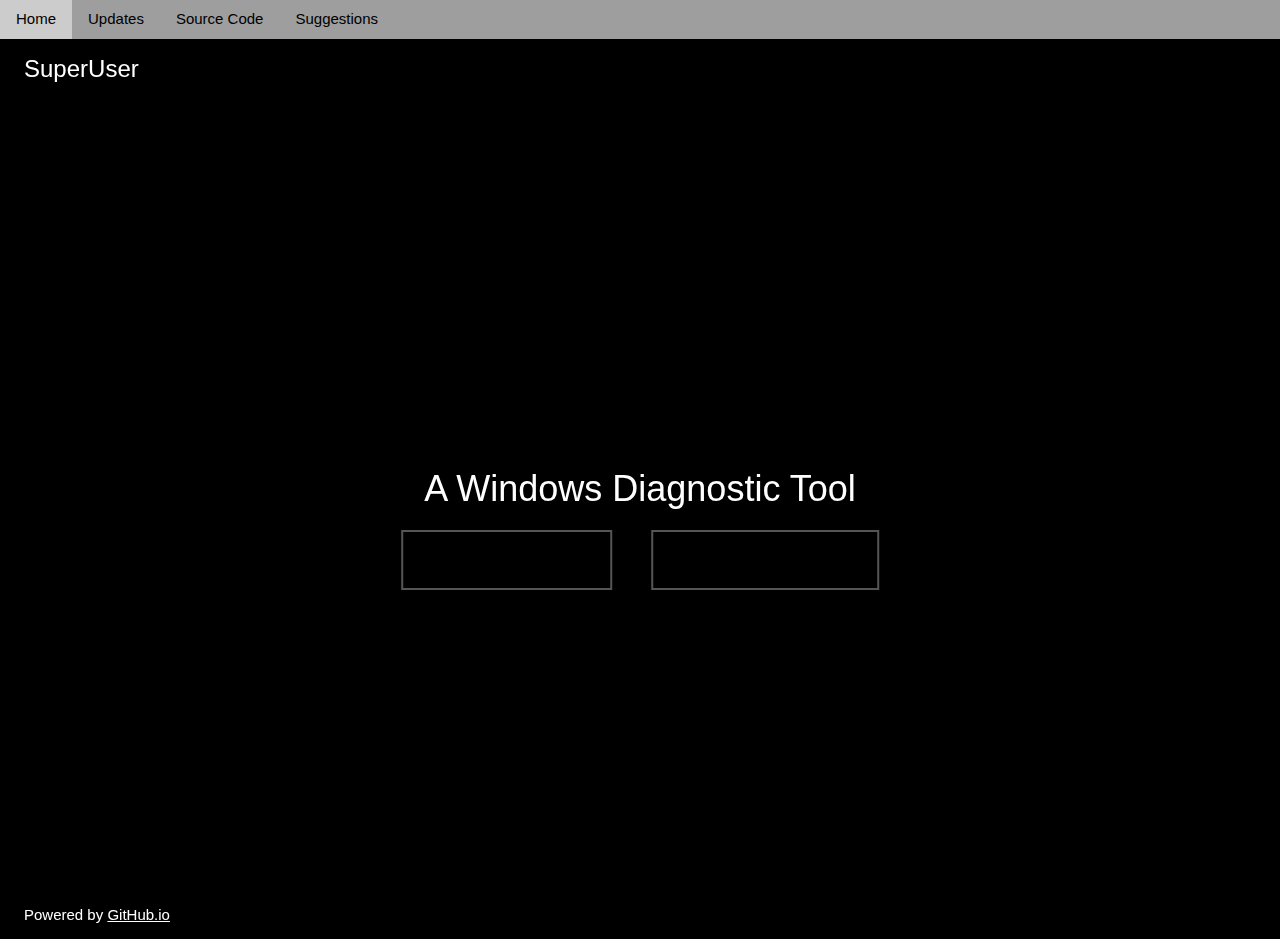
==== index.html @ 0b286e18 "Update index.html" ====
<!DOCTYPE html>
<html>
<title>SuperUser for Windows</title>
<meta charset="UTF-8">
<meta http-equiv="X-UA-Compatible" content="IE=edge,chrome=1">
<meta name="viewport" content="width=device-width, initial-scale=1">
<link rel="stylesheet" href="https://www.w3schools.com/w3css/4/w3.css">
<link href="https://fonts.googleapis.com/css?family=Nunito" rel="stylesheet"> 
<link rel="stylesheet" href="styles/style.css">
<link rel="shortcut icon" type="image/ico" href="images/favicon.ico"/>
<body>
<style>
body,h1 {font-family: "Raleway", sans-serif}
body, html {height: 100%}
.bgimg {
    min-height: 100%;
    background-position: center;
    background-size: cover;
}
</style>
    
<div class="w3-bar w3-grey">
  <a href="index.html" class="w3-bar-item w3-button">Home</a>
  <a href="https://github.com/ReecesPuffs/SuperUserWindows/wiki" class="w3-bar-item w3-button w3-hide-small">Updates</a>
  <a href="https://github.com/ReecesPuffs/SuperUserWindows" target="_blank" class="w3-bar-item w3-button w3-hide-small">Source Code</a>
  <a href="https://goo.gl/forms/dplPkZnqaGqMWGOg2" target="_blank" class="w3-bar-item w3-button w3-hide-small">Suggestions</a>
  <a href="javascript:void(0)" class="w3-bar-item w3-button w3-right w3-hide-large w3-hide-medium" onclick="myFunction()">&#9776;</a>
</div>

<div id="demo" class="w3-bar-block w3-grey w3-hide w3-hide-large w3-hide-medium">
  <a href="https://github.com/ReecesPuffs/SuperUserWindows/wiki" class="w3-bar-item w3-button">Updates</a>
  <a href="https://github.com/ReecesPuffs/SuperUserWindows" target="_blank" class="w3-bar-item w3-button">Source Code</a>
  <a href="https://goo.gl/forms/dplPkZnqaGqMWGOg2" target="_blank" class="w3-bar-item w3-button">Suggestions</a>
</div>

<script>
function myFunction() {
    var x = document.getElementById("demo");
    if (x.className.indexOf("w3-show") == -1) {
        x.className += " w3-show";
    } else { 
        x.className = x.className.replace(" w3-show", "");
    }
}
</script>   
    
<div class="crossfade">
  <figure></figure>
  <figure></figure>
  <figure></figure>
  <figure></figure>
  <figure></figure>
</div>
    
<div class="bgimg w3-display-container w3-animate-opacity w3-text-white">
  <div class="w3-display-topleft w3-padding-large w3-xlarge">
    SuperUser
  </div>
  <div class="w3-display-middle">
    <h1 class="w3-animate-top">A Windows Diagnostic Tool</h1>
    <form>
      <input type="button" class="button button5" value="Download for 7/8/10" onclick="window.location.href='https://github.com/ReecesPuffs/SuperUserWindows/releases/download/4.3.2/SuperUser.4.3.2.exe'">
    </form>
    <form>
      <input type="button" class="button2 button4" value="Download for XP/Vista" onclick="window.location.href='https://github.com/ReecesPuffs/SuperUserWindowsXP/releases/download/Version1/WinXPSuperUser.exe'">
    </form>
  </div>
  <div class="w3-display-bottomleft w3-padding-large">
    Powered by <a href="https://github.com/ReecesPuffs/" target="_blank">GitHub.io</a>
  </div>
</div>

</body>
</html>
---- styles/style.css ----
body,h1 {
    font-family: "Nunito", sans-serif
    font-size: 16px;
}

body, html {
    height: 100%
}
.button {
    background-color: Transparent; /* Green */
    border: none;
    color: white;
    padding: 16px 32px;
    text-align: center;
    text-decoration: none;
    display: inline;
    position: fixed;
    left: -25px;
    font-size: 16px;
    margin: 4px 2px;
    -webkit-transition-duration: 0.4s; /* Safari */
    transition-duration: 0.4s;
    cursor: pointer;
}
.button5 {
    background-color: Transparent;
    color: black;
    border: 2px solid #555555;
}

.button5:hover {
    background-color: Transparent;
    color: white;
}
.button2 {
    background-color: Transparent; /* Green */
    border: none;
    color: white;
    padding: 16px 32px;
    text-align: center;
    text-decoration: none;
    display: inline;
    position: fixed;
    left: 225px;
    font-size: 16px;
    margin: 4px 2px;
    -webkit-transition-duration: 0.4s; /* Safari */
    transition-duration: 0.4s;
    cursor: pointer;
}
.button4 {
    background-color: Transparent;
    color: black;
    border: 2px solid #555555;
}

.button4:hover {
    background-color: Transparent;
    color: white;
}
/*Slideshow*/
* {
  padding: 0;
  margin: 0
}

body {
  background-color: #000000;
}

.crossfade > figure {
  animation: imageAnimation 30s linear infinite 0s;
  backface-visibility: hidden;
  background-size: cover;
  background-position: center center;
  color: transparent;
  height: 100%;
  left: 0px;
  opacity: 0;
  position: absolute;
  top: 0px;
  width: 100%;
  z-index: 0;
}

.crossfade > figure:nth-child(1) {
  background-image: url('/images/XP.jpg/');
}
.crossfade > figure:nth-child(2) {
  animation-delay: 6s;
  background-image: url('/images/Vista.jpg/');
}
.crossfade > figure:nth-child(3) {
  animation-delay: 12s;
  background-image: url('/images/Win7.jpg/');
}
.crossfade > figure:nth-child(4) {
  animation-delay: 18s;
  background-image: url('/images/Win8.jpg/');
}
.crossfade > figure:nth-child(5) {
  animation-delay: 24s;
  background-image: url('/images/Win10.jpg/');
}

@keyframes imageAnimation {
  0% {
    animation-timing-function: ease-in;
    opacity: 0;
  }
  8% {
    animation-timing-function: ease-out;
    opacity: 1;
  }
  17% {
    opacity: 1
  }
  25% {
    opacity: 0
  }
  100% {
    opacity: 0
  }
}
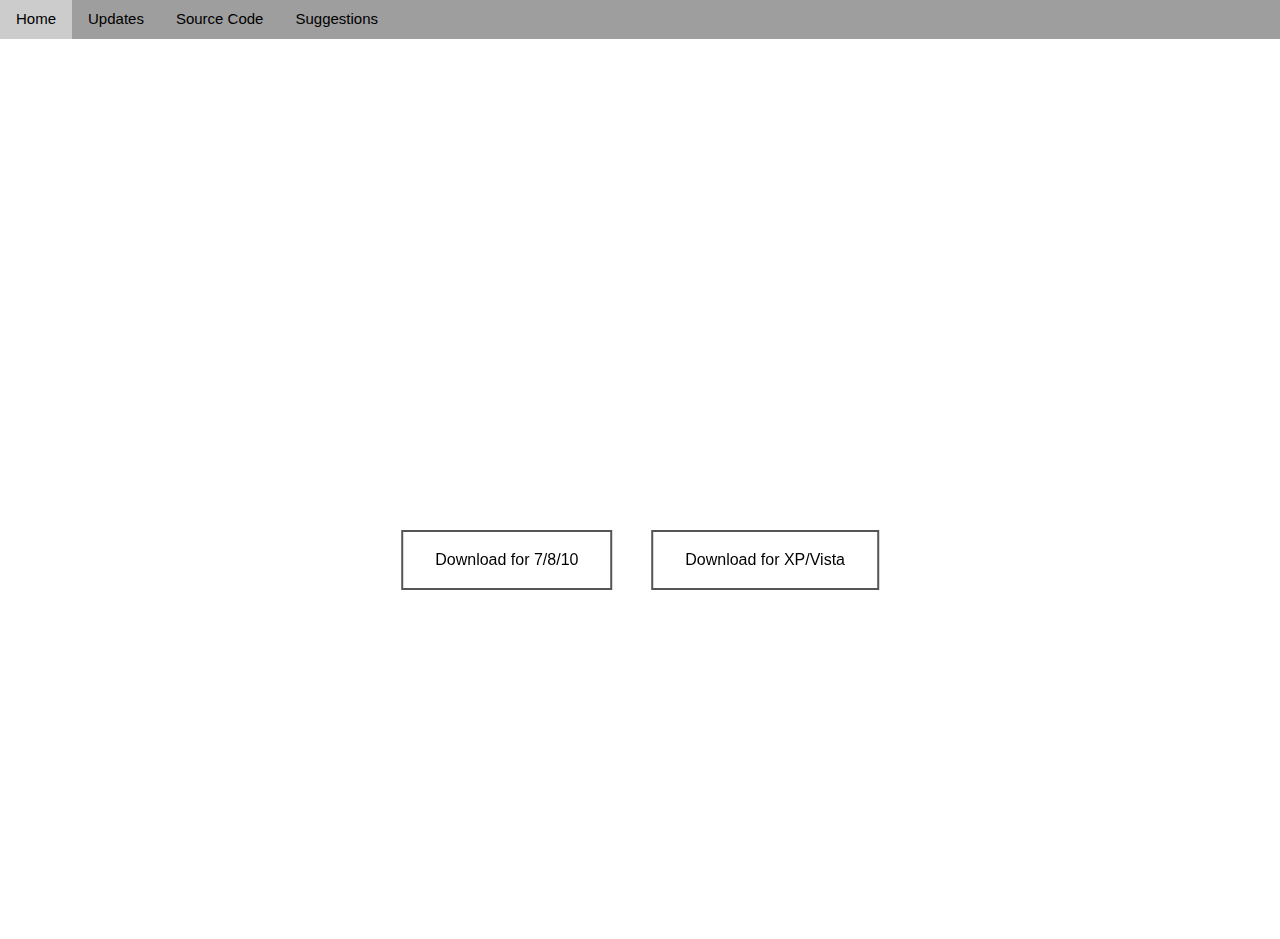
==== commit ad22096b: "Update index.html" ====
--- a/index.html
+++ b/index.html
@@ -1,5 +1,6 @@
 <!DOCTYPE html>
 <html>
+<head>
 <title>SuperUser for Windows</title>
 <meta charset="UTF-8">
 <meta http-equiv="X-UA-Compatible" content="IE=edge,chrome=1">
@@ -8,6 +9,7 @@
 <link href="https://fonts.googleapis.com/css?family=Nunito" rel="stylesheet"> 
 <link rel="stylesheet" href="styles/style.css">
 <link rel="shortcut icon" type="image/ico" href="images/favicon.ico"/>
+</head>
 <body>
 <style>
 body,h1 {font-family: "Raleway", sans-serif}
--- a/styles/style.css
+++ b/styles/style.css
@@ -59,15 +59,6 @@
     color: white;
 }
 /*Slideshow*/
-* {
-  padding: 0;
-  margin: 0
-}
-
-body {
-  background-color: #000000;
-}
-
 .crossfade > figure {
   animation: imageAnimation 30s linear infinite 0s;
   backface-visibility: hidden;
@@ -82,25 +73,26 @@
   width: 100%;
   z-index: 0;
 }
+.crossfade > figure:nth-child(1) { background-image: url('images/XP.jpg'); }
 
-.crossfade > figure:nth-child(1) {
-  background-image: url('/images/XP.jpg/');
-}
 .crossfade > figure:nth-child(2) {
   animation-delay: 6s;
-  background-image: url('/images/Vista.jpg/');
+  background-image: url('images/Vista.jpg');
 }
+
 .crossfade > figure:nth-child(3) {
   animation-delay: 12s;
-  background-image: url('/images/Win7.jpg/');
+  background-image: url('images/Win7.jpg');
 }
+
 .crossfade > figure:nth-child(4) {
   animation-delay: 18s;
-  background-image: url('/images/Win8.jpg/');
+  background-image: url('images/Win8.jpg');
 }
+
 .crossfade > figure:nth-child(5) {
   animation-delay: 24s;
-  background-image: url('/images/Win10.jpg/');
+  background-image: url('images/Win10.jpg');
 }
 
 @keyframes imageAnimation {
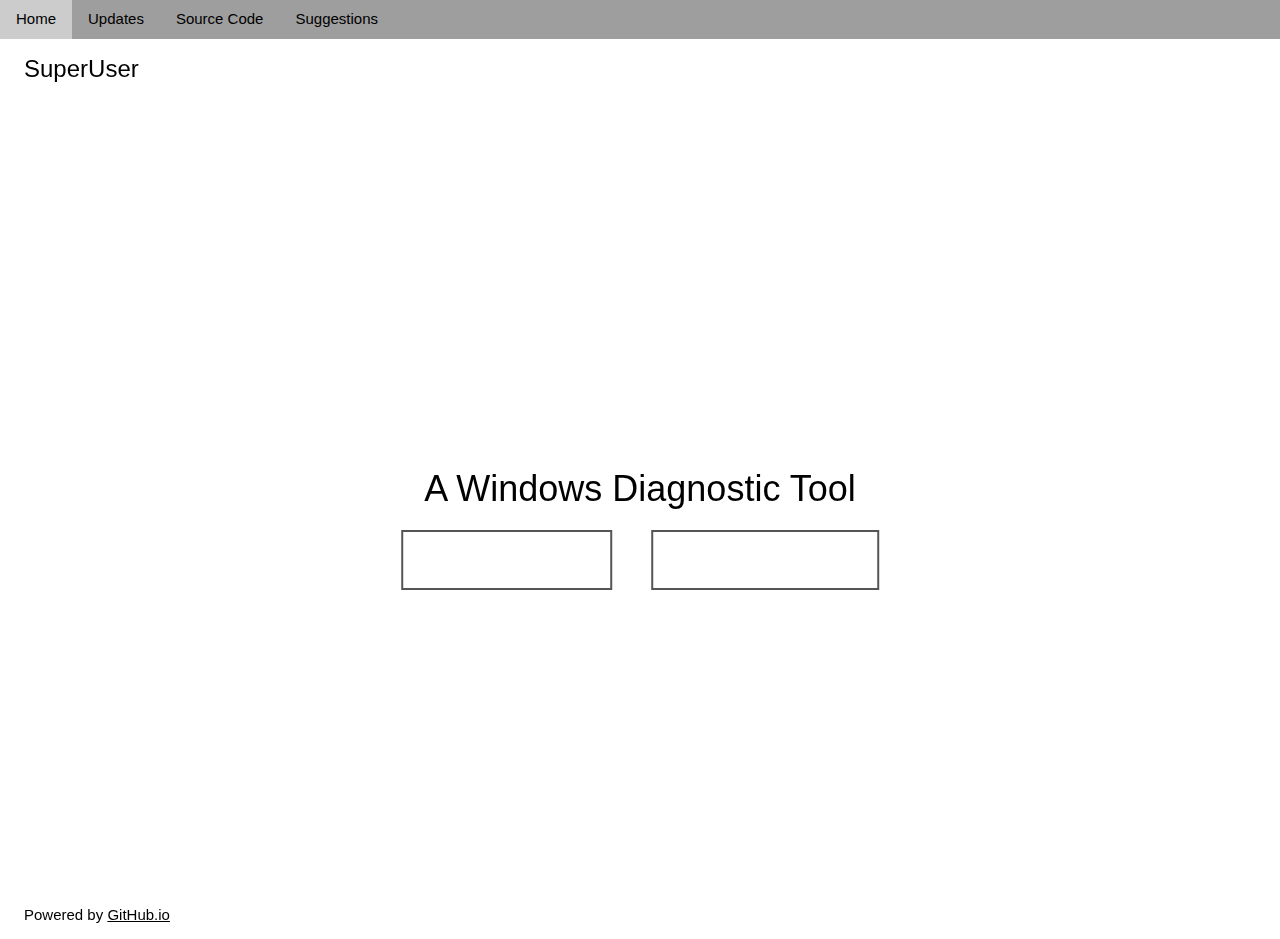
==== commit 45d5cc37: "Update index.html" ====
--- a/index.html
+++ b/index.html
@@ -1,5 +1,6 @@
 <!DOCTYPE html>
 <html>
+    
 <head>
 <title>SuperUser for Windows</title>
 <meta charset="UTF-8">
@@ -10,7 +11,9 @@
 <link rel="stylesheet" href="styles/style.css">
 <link rel="shortcut icon" type="image/ico" href="images/favicon.ico"/>
 </head>
+    
 <body>
+    
 <style>
 body,h1 {font-family: "Raleway", sans-serif}
 body, html {height: 100%}
@@ -20,6 +23,14 @@
     background-size: cover;
 }
 </style>
+    
+<div class="crossfade">
+  <figure></figure>
+  <figure></figure>
+  <figure></figure>
+  <figure></figure>
+  <figure></figure>
+</div>
     
 <div class="w3-bar w3-grey">
   <a href="index.html" class="w3-bar-item w3-button">Home</a>
@@ -46,20 +57,12 @@
 }
 </script>   
     
-<div class="crossfade">
-  <figure></figure>
-  <figure></figure>
-  <figure></figure>
-  <figure></figure>
-  <figure></figure>
-</div>
-    
-<div class="bgimg w3-display-container w3-animate-opacity w3-text-white">
+<div class="bgimg w3-display-container w3-animate-opacity w3-text-black">
   <div class="w3-display-topleft w3-padding-large w3-xlarge">
     SuperUser
   </div>
   <div class="w3-display-middle">
-    <h1 class="w3-animate-top">A Windows Diagnostic Tool</h1>
+    <h1 class="w3-animate-top w3-text-black">A Windows Diagnostic Tool</h1>
     <form>
       <input type="button" class="button button5" value="Download for 7/8/10" onclick="window.location.href='https://github.com/ReecesPuffs/SuperUserWindows/releases/download/4.3.2/SuperUser.4.3.2.exe'">
     </form>
@@ -67,7 +70,7 @@
       <input type="button" class="button2 button4" value="Download for XP/Vista" onclick="window.location.href='https://github.com/ReecesPuffs/SuperUserWindowsXP/releases/download/Version1/WinXPSuperUser.exe'">
     </form>
   </div>
-  <div class="w3-display-bottomleft w3-padding-large">
+  <div class="w3-display-bottomleft w3-padding-large w3-text-black">
     Powered by <a href="https://github.com/ReecesPuffs/" target="_blank">GitHub.io</a>
   </div>
 </div>
--- a/styles/style.css
+++ b/styles/style.css
@@ -24,13 +24,13 @@
 }
 .button5 {
     background-color: Transparent;
-    color: black;
+    color: white;
     border: 2px solid #555555;
 }
 
 .button5:hover {
-    background-color: Transparent;
-    color: white;
+    background-color: white;
+    color: black;
 }
 .button2 {
     background-color: Transparent; /* Green */
@@ -50,13 +50,13 @@
 }
 .button4 {
     background-color: Transparent;
-    color: black;
+    color: white;
     border: 2px solid #555555;
 }
 
 .button4:hover {
-    background-color: Transparent;
-    color: white;
+    background-color: white;
+    color: black;
 }
 /*Slideshow*/
 .crossfade > figure {
@@ -66,33 +66,33 @@
   background-position: center center;
   color: transparent;
   height: 100%;
-  left: 0px;
+  left: -40px;
   opacity: 0;
   position: absolute;
-  top: 0px;
+  top: 24px;
   width: 100%;
   z-index: 0;
 }
-.crossfade > figure:nth-child(1) { background-image: url('images/XP.jpg'); }
+.crossfade > figure:nth-child(1) { background-image: url('../images/XP.jpg'); }
 
 .crossfade > figure:nth-child(2) {
   animation-delay: 6s;
-  background-image: url('images/Vista.jpg');
+  background-image: url('../images/Vista.jpg');
 }
 
 .crossfade > figure:nth-child(3) {
   animation-delay: 12s;
-  background-image: url('images/Win7.jpg');
+  background-image: url('../images/Win7.jpg');
 }
 
 .crossfade > figure:nth-child(4) {
   animation-delay: 18s;
-  background-image: url('images/Win8.jpg');
+  background-image: url('../images/Win8.jpg');
 }
 
 .crossfade > figure:nth-child(5) {
   animation-delay: 24s;
-  background-image: url('images/Win10.jpg');
+  background-image: url('../images/Win10.jpg');
 }
 
 @keyframes imageAnimation {
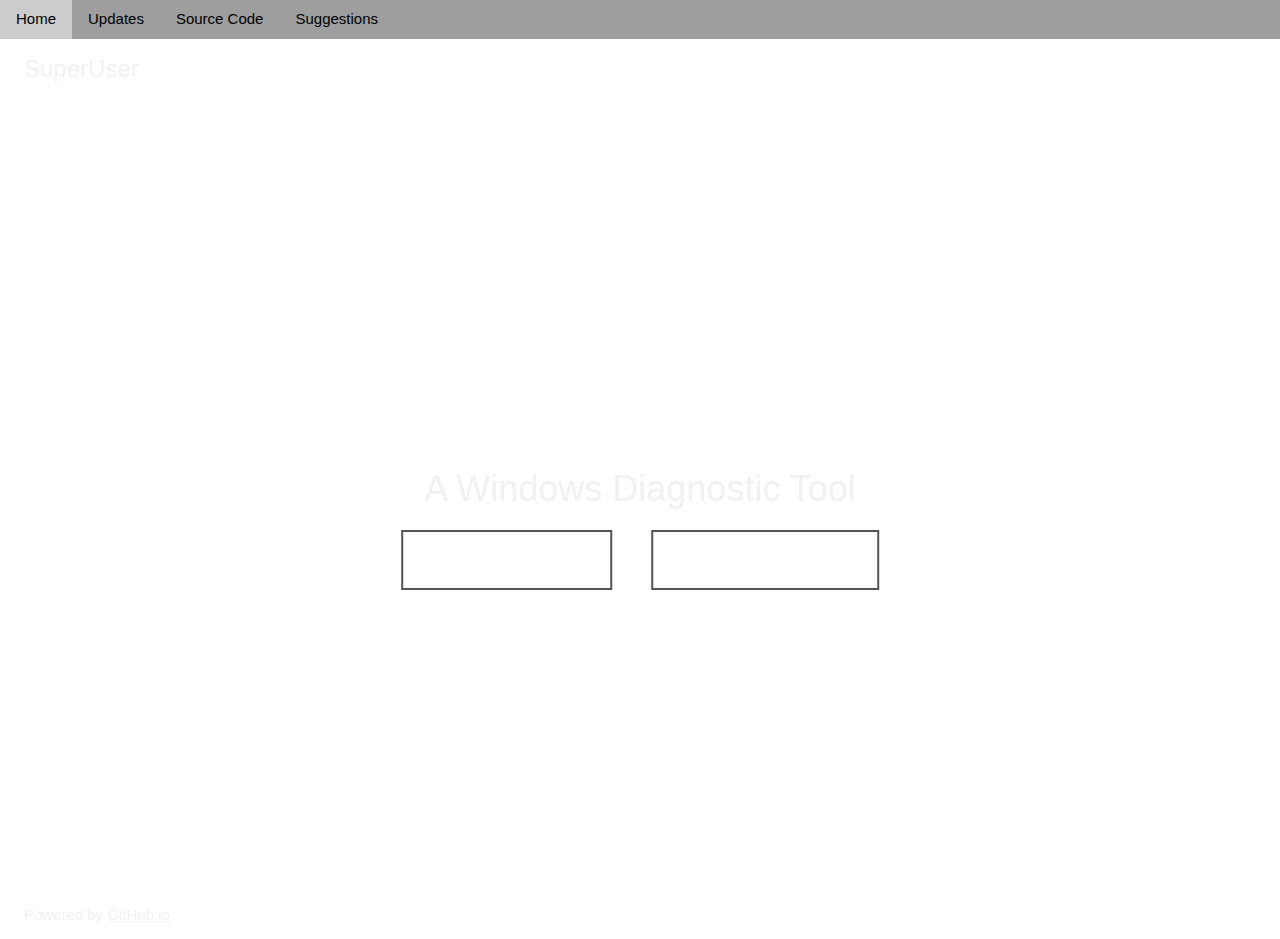
==== commit 85d1c574: "Update index.html" ====
--- a/index.html
+++ b/index.html
@@ -57,12 +57,12 @@
 }
 </script>   
     
-<div class="bgimg w3-display-container w3-animate-opacity w3-text-black">
+<div class="bgimg w3-display-container w3-animate-opacity w3-text-light-grey">
   <div class="w3-display-topleft w3-padding-large w3-xlarge">
     SuperUser
   </div>
   <div class="w3-display-middle">
-    <h1 class="w3-animate-top w3-text-black">A Windows Diagnostic Tool</h1>
+    <h1 class="w3-animate-top w3-text-light-grey">A Windows Diagnostic Tool</h1>
     <form>
       <input type="button" class="button button5" value="Download for 7/8/10" onclick="window.location.href='https://github.com/ReecesPuffs/SuperUserWindows/releases/download/4.3.2/SuperUser.4.3.2.exe'">
     </form>
@@ -70,7 +70,7 @@
       <input type="button" class="button2 button4" value="Download for XP/Vista" onclick="window.location.href='https://github.com/ReecesPuffs/SuperUserWindowsXP/releases/download/Version1/WinXPSuperUser.exe'">
     </form>
   </div>
-  <div class="w3-display-bottomleft w3-padding-large w3-text-black">
+  <div class="w3-display-bottomleft w3-padding-large w3-text-light-grey">
     Powered by <a href="https://github.com/ReecesPuffs/" target="_blank">GitHub.io</a>
   </div>
 </div>
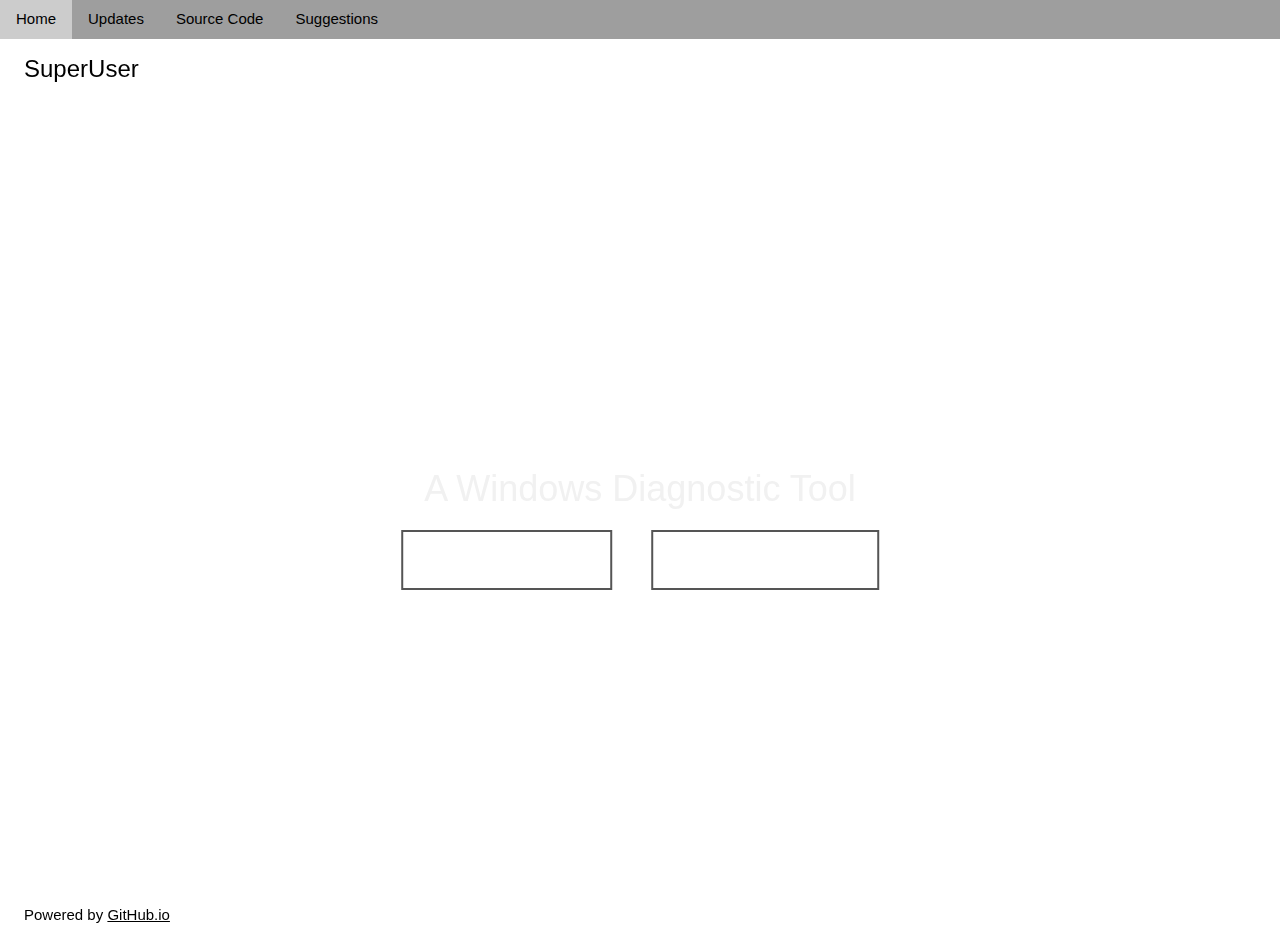
==== commit 24e1c674: "Update index.html" ====
--- a/index.html
+++ b/index.html
@@ -57,7 +57,7 @@
 }
 </script>   
     
-<div class="bgimg w3-display-container w3-animate-opacity w3-text-light-grey">
+<div class="bgimg w3-display-container w3-animate-opacity w3-text-black">
   <div class="w3-display-topleft w3-padding-large w3-xlarge">
     SuperUser
   </div>
@@ -70,7 +70,7 @@
       <input type="button" class="button2 button4" value="Download for XP/Vista" onclick="window.location.href='https://github.com/ReecesPuffs/SuperUserWindowsXP/releases/download/Version1/WinXPSuperUser.exe'">
     </form>
   </div>
-  <div class="w3-display-bottomleft w3-padding-large w3-text-light-grey">
+  <div class="w3-display-bottomleft w3-padding-large w3-text-black">
     Powered by <a href="https://github.com/ReecesPuffs/" target="_blank">GitHub.io</a>
   </div>
 </div>
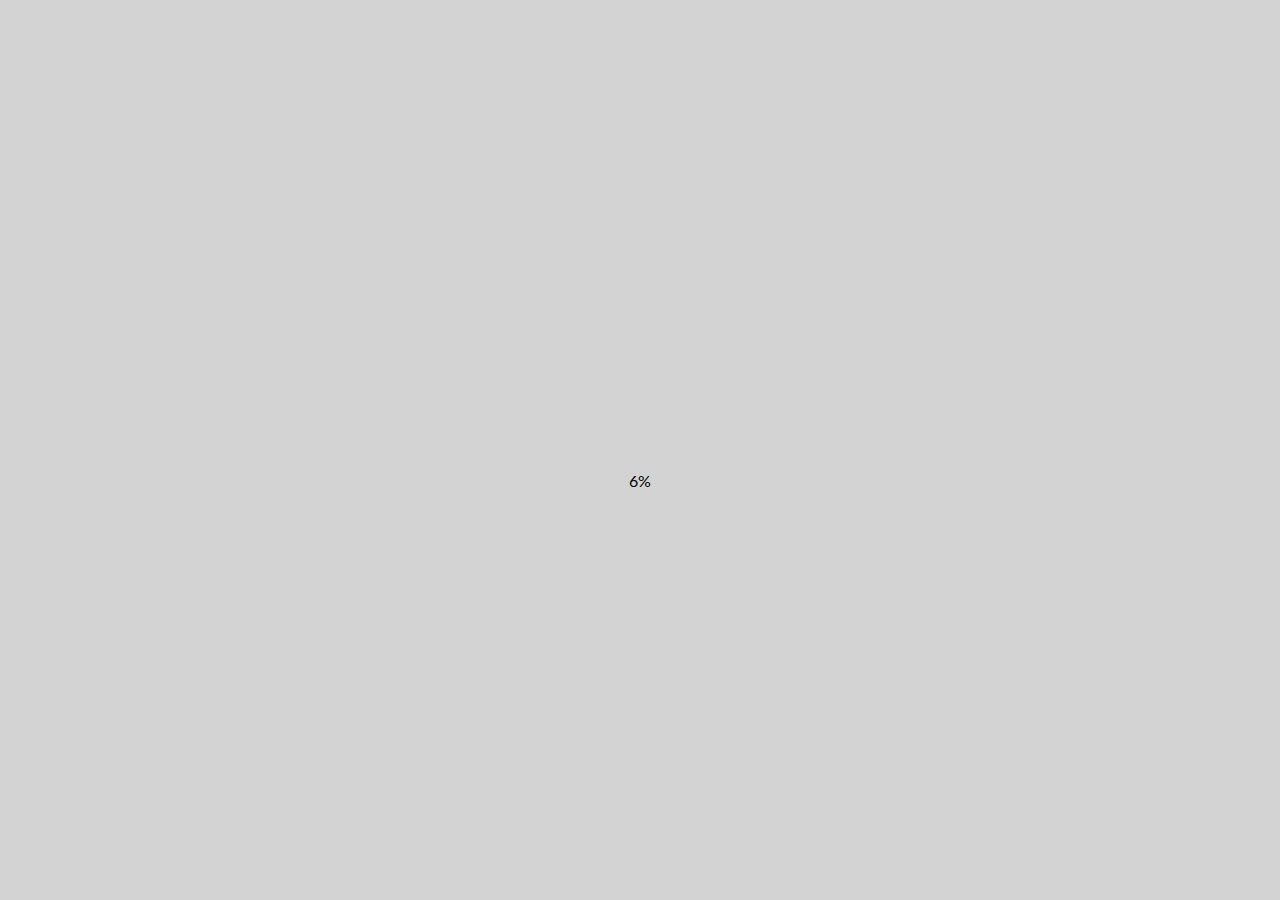
==== commit cfd98d91: "Add files via upload" ====
--- a/index.html
+++ b/index.html
@@ -1,79 +1,38 @@
-<!DOCTYPE html>
-<html>
-    
-<head>
-<title>SuperUser for Windows</title>
-<meta charset="UTF-8">
-<meta http-equiv="X-UA-Compatible" content="IE=edge,chrome=1">
-<meta name="viewport" content="width=device-width, initial-scale=1">
-<link rel="stylesheet" href="https://www.w3schools.com/w3css/4/w3.css">
-<link href="https://fonts.googleapis.com/css?family=Nunito" rel="stylesheet"> 
-<link rel="stylesheet" href="styles/style.css">
-<link rel="shortcut icon" type="image/ico" href="images/favicon.ico"/>
-</head>
-    
-<body>
-    
-<style>
-body,h1 {font-family: "Raleway", sans-serif}
-body, html {height: 100%}
-.bgimg {
-    min-height: 100%;
-    background-position: center;
-    background-size: cover;
-}
-</style>
-    
-<div class="crossfade">
-  <figure></figure>
-  <figure></figure>
-  <figure></figure>
-  <figure></figure>
-  <figure></figure>
-</div>
-    
-<div class="w3-bar w3-grey">
-  <a href="index.html" class="w3-bar-item w3-button">Home</a>
-  <a href="https://github.com/ReecesPuffs/SuperUserWindows/wiki" class="w3-bar-item w3-button w3-hide-small">Updates</a>
-  <a href="https://github.com/ReecesPuffs/SuperUserWindows" target="_blank" class="w3-bar-item w3-button w3-hide-small">Source Code</a>
-  <a href="https://goo.gl/forms/dplPkZnqaGqMWGOg2" target="_blank" class="w3-bar-item w3-button w3-hide-small">Suggestions</a>
-  <a href="javascript:void(0)" class="w3-bar-item w3-button w3-right w3-hide-large w3-hide-medium" onclick="myFunction()">&#9776;</a>
-</div>
-
-<div id="demo" class="w3-bar-block w3-grey w3-hide w3-hide-large w3-hide-medium">
-  <a href="https://github.com/ReecesPuffs/SuperUserWindows/wiki" class="w3-bar-item w3-button">Updates</a>
-  <a href="https://github.com/ReecesPuffs/SuperUserWindows" target="_blank" class="w3-bar-item w3-button">Source Code</a>
-  <a href="https://goo.gl/forms/dplPkZnqaGqMWGOg2" target="_blank" class="w3-bar-item w3-button">Suggestions</a>
-</div>
-
-<script>
-function myFunction() {
-    var x = document.getElementById("demo");
-    if (x.className.indexOf("w3-show") == -1) {
-        x.className += " w3-show";
-    } else { 
-        x.className = x.className.replace(" w3-show", "");
-    }
-}
-</script>   
-    
-<div class="bgimg w3-display-container w3-animate-opacity w3-text-black">
-  <div class="w3-display-topleft w3-padding-large w3-xlarge">
-    SuperUser
-  </div>
-  <div class="w3-display-middle">
-    <h1 class="w3-animate-top w3-text-light-grey">A Windows Diagnostic Tool</h1>
-    <form>
-      <input type="button" class="button button5" value="Download for 7/8/10" onclick="window.location.href='https://github.com/ReecesPuffs/SuperUserWindows/releases/download/4.3.2/SuperUser.4.3.2.exe'">
-    </form>
-    <form>
-      <input type="button" class="button2 button4" value="Download for XP/Vista" onclick="window.location.href='https://github.com/ReecesPuffs/SuperUserWindowsXP/releases/download/Version1/WinXPSuperUser.exe'">
-    </form>
-  </div>
-  <div class="w3-display-bottomleft w3-padding-large w3-text-black">
-    Powered by <a href="https://github.com/ReecesPuffs/" target="_blank">GitHub.io</a>
-  </div>
-</div>
-
-</body>
-</html>
+<!DOCTYPE html>
+<html lang="en" >
+
+<head>
+  <meta charset="UTF-8">
+  <title>Redirecting...</title>
+  <meta http-equiv="refresh" content="12; URL=home.html">
+  <meta name="keywords" content="automatic redirection">
+  <link rel="shortcut icon" type="image/ico" href="images/favicon.ico"/>
+  
+  
+  <link rel='stylesheet prefetch' href='https://maxcdn.bootstrapcdn.com/font-awesome/4.2.0/css/font-awesome.min.css'>
+
+      <link rel="stylesheet" href="styles/preloader.css">
+
+  
+</head>
+
+<body>
+
+  <div class="loader">
+  <div class="image">
+    <i class="fa fa-codepen"></i>
+  </div>
+  <span></span>
+</div>
+  <script src='http://cdnjs.cloudflare.com/ajax/libs/jquery/2.1.3/jquery.min.js'></script>
+
+  
+
+    <script  src="../js/index.js"></script>
+
+
+
+
+</body>
+
+</html>
--- a/styles/preloader.css
+++ b/styles/preloader.css
@@ -0,0 +1,88 @@
+@import url(https://fonts.googleapis.com/css?family=Lato:100,300,400,700,900);
+
+html,body {
+  margin: 0;
+  padding: 0;
+  font-family:'Lato', sans-serif;
+  background-color: #D3D3D3;
+}
+.loader {
+  width: 100px;
+  height: 80px;
+  position: absolute;
+  top: 0; right: 0; left: 0; bottom: 0;
+  margin: auto;
+}
+.loader .image {
+  width: 100px;
+  height: 160px;
+  font-size: 40px;
+  text-align: center;
+  color: #FFF;
+  -webkit-transform-origin: bottom center;
+          transform-origin: bottom center;
+  -webkit-animation: 3s rotate infinite;
+          animation: 3s rotate infinite;
+  opacity: 0;
+}
+.loader span {
+  display: block;
+  width: 100%;
+  text-align: center;
+  position: absolute;
+  bottom: 0;
+}
+
+@-webkit-keyframes rotate{
+  0% {
+    -webkit-transform: rotate(90deg);
+            transform: rotate(90deg);
+  }
+  10% {
+    opacity: 0;
+  }
+  35% {
+    -webkit-transform: rotate(0deg);
+            transform: rotate(0deg);
+    opacity: 1;
+  }
+  65% {
+    -webkit-transform: rotate(0deg);
+            transform: rotate(0deg);
+    opacity: 1;
+  }
+  80% {
+    opacity: 0;
+  }
+  100% {
+    -webkit-transform: rotate(-90deg);
+            transform: rotate(-90deg);
+  }
+}
+
+@keyframes rotate{
+  0% {
+    -webkit-transform: rotate(90deg);
+            transform: rotate(90deg);
+  }
+  10% {
+    opacity: 0;
+  }
+  35% {
+    -webkit-transform: rotate(0deg);
+            transform: rotate(0deg);
+    opacity: 1;
+  }
+  65% {
+    -webkit-transform: rotate(0deg);
+            transform: rotate(0deg);
+    opacity: 1;
+  }
+  80% {
+    opacity: 0;
+  }
+  100% {
+    -webkit-transform: rotate(-90deg);
+            transform: rotate(-90deg);
+  }
+}